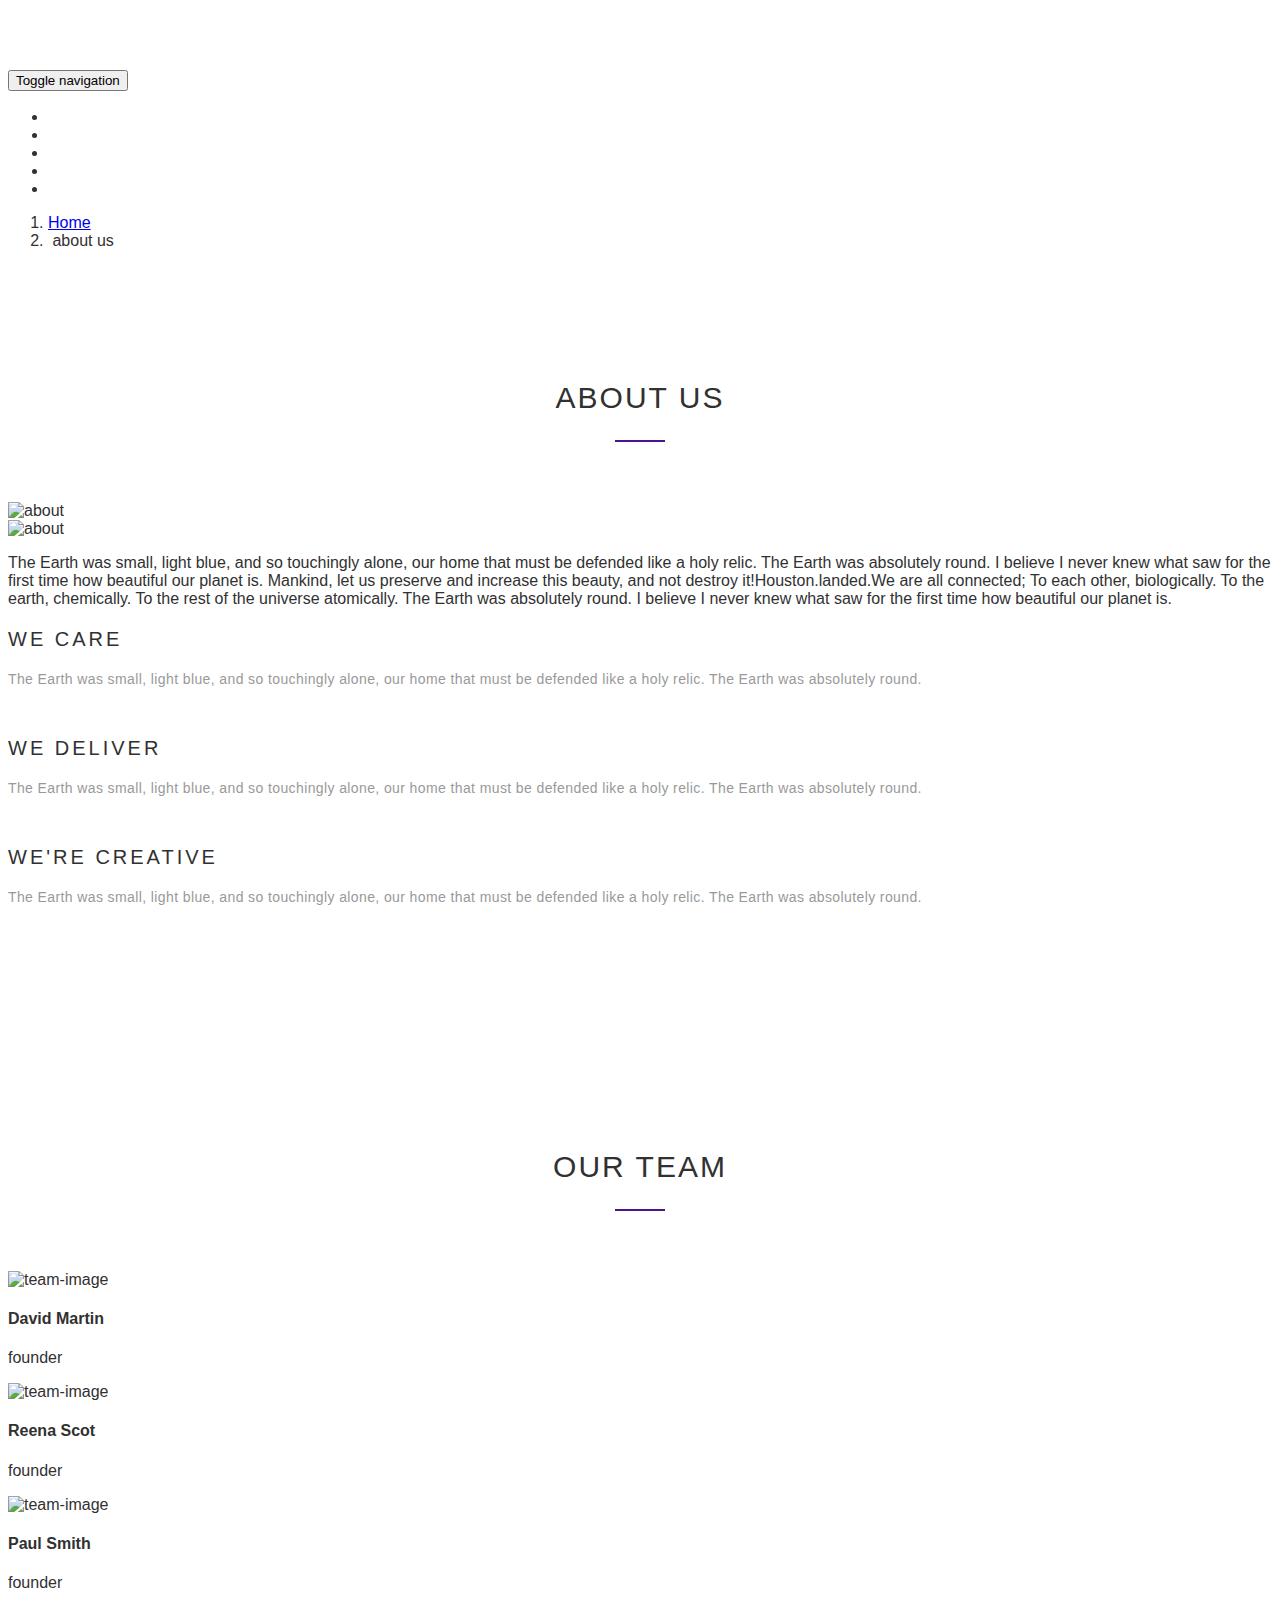
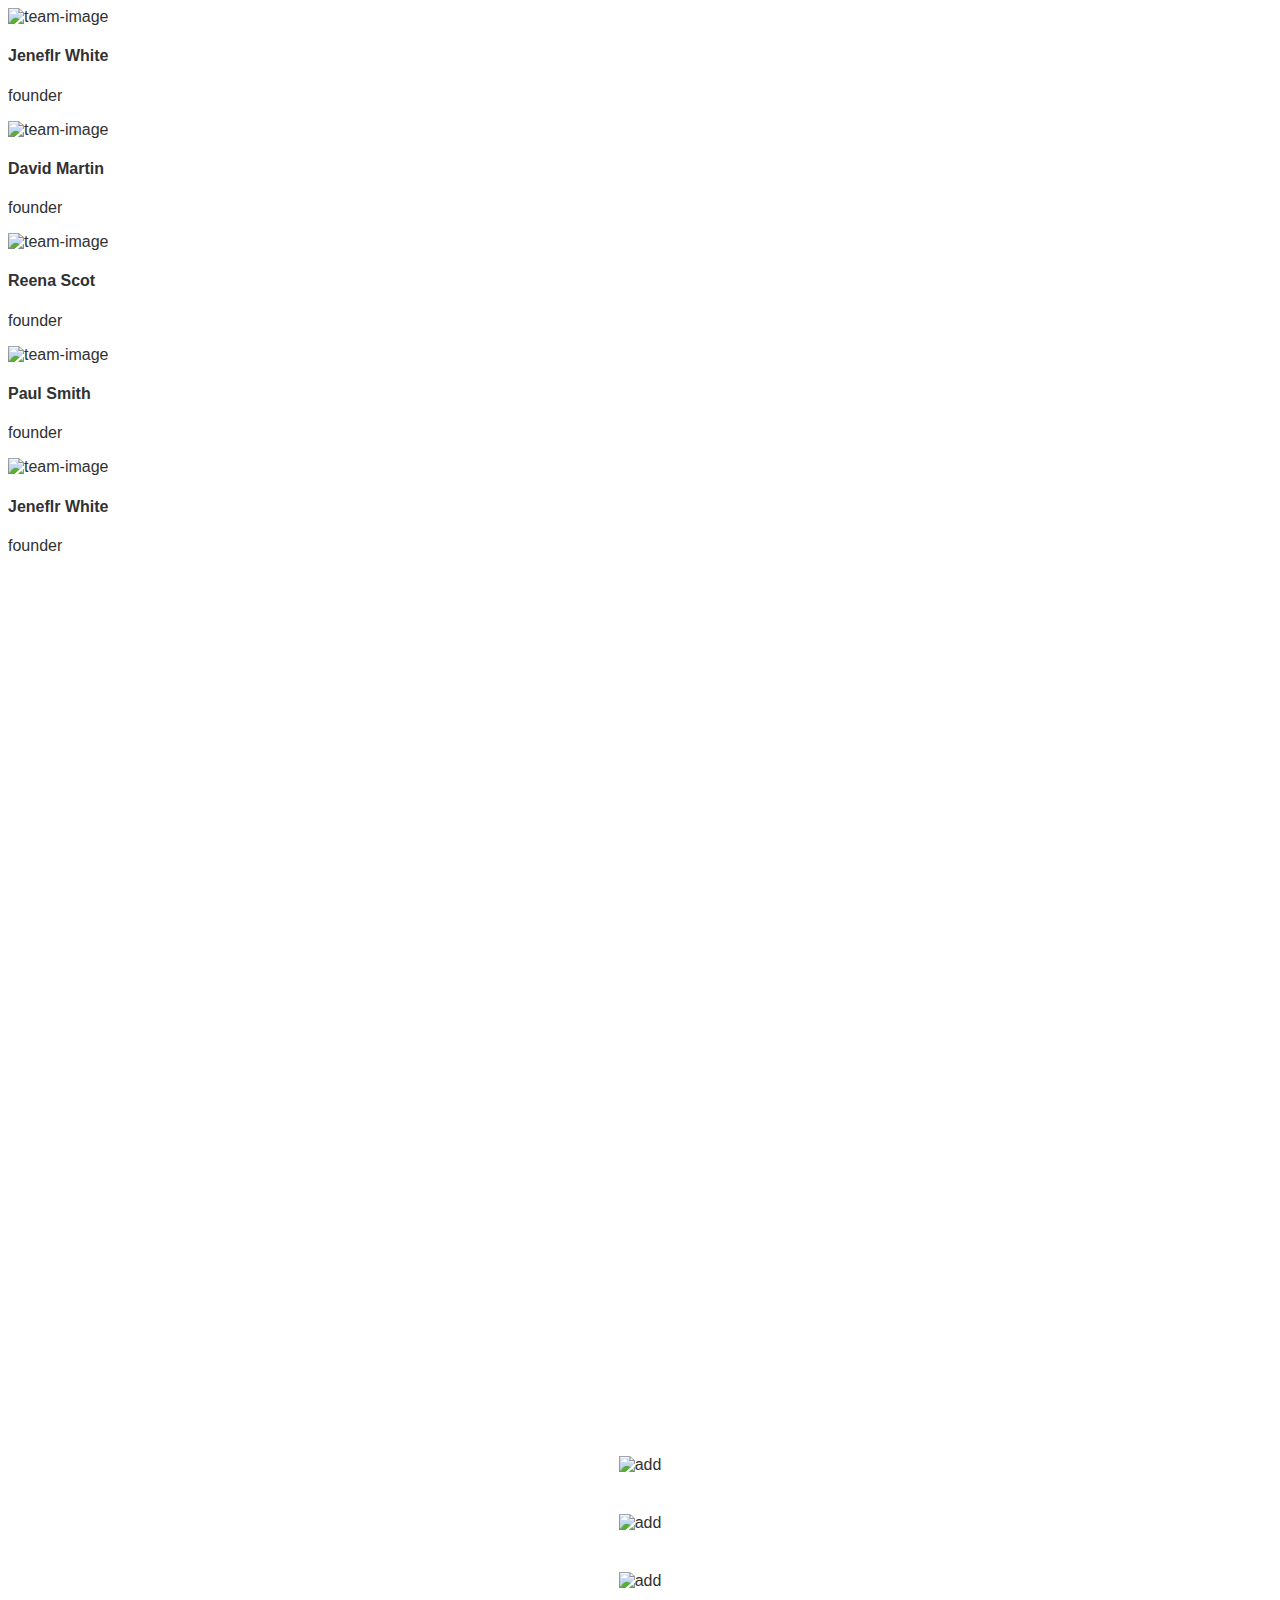
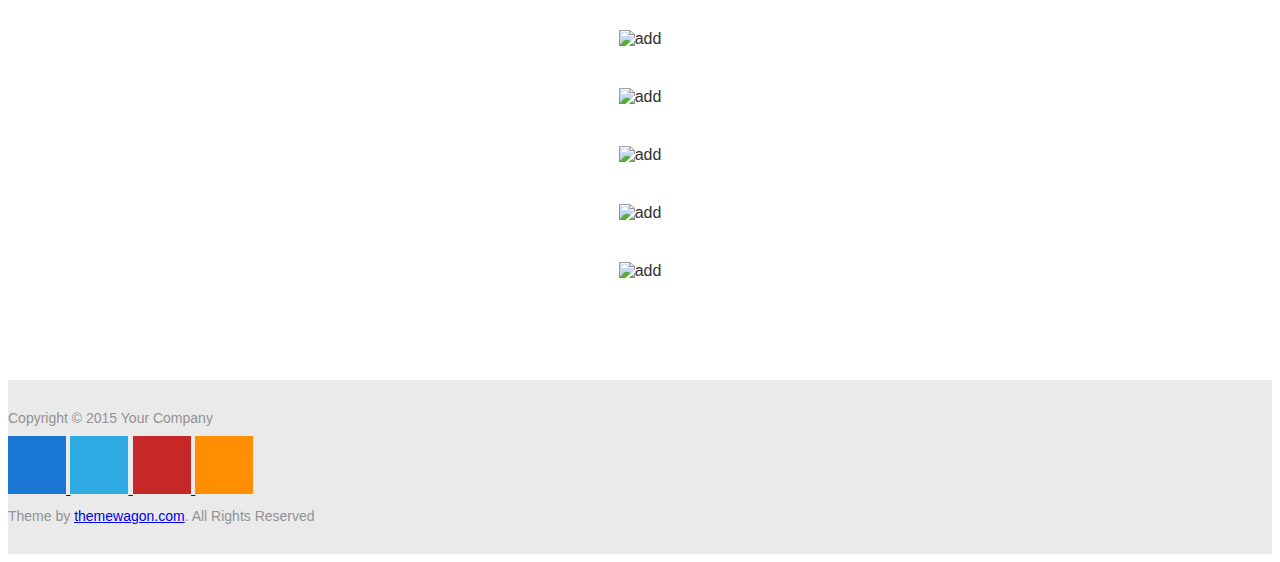
==== about.html @ 1c9d6a08 "Merge branch 'gh-pages'" ====
<!DOCTYPE html>
<!--[if IE 7 ]><html class="ie ie7 lte9 lte8 lte7" lang="en-US"><![endif]-->
<!--[if IE 8]><html class="ie ie8 lte9 lte8" lang="en-US">	<![endif]-->
<!--[if IE 9]><html class="ie ie9 lte9" lang="en-US"><![endif]-->
<!--[if (gt IE 9)|!(IE)]><!-->
<html class="noIE" lang="en-US">
<!--<![endif]-->
	<head>
		<!-- meta -->
			<meta http-equiv="X-UA-Compatible" content="IE=edge">
			<meta http-equiv="Content-Type" content="text/html; charset=UTF-8"/>
			<meta name="viewport" content="width=device-width, initial-scale = 1.0, maximum-scale=1.0, user-scalable=no"/>
		<title>S I G H T</title>

		<link rel="stylesheet" href="assets/css/bootstrap.min.css">
		<link rel="stylesheet" href="assets/css/ionicons.min.css">
		<link rel="stylesheet" href="assets/css/owl.carousel.css">
		<link rel="stylesheet" href="assets/css/owl.theme.css">
	    <link rel="stylesheet" href="assets/css/main.css">
	    <link rel="stylesheet" href="assets/css/section.css">
	    <link rel="stylesheet" href="assets/css/about.css">
	    <!-- HTML5 shim and Respond.js IE8 support of HTML5 elements and media queries -->
			<!--[if lt IE 9]>
				<script src="assets/js/html5shiv.js"></script>
				<script src="assets/js/respond.js"></script>
			<![endif]-->

			<!--[if IE 8]>
		    	<script src="assets/js/selectivizr.js"></script>
		    <![endif]-->
	</head>
<body>
<!-- Home -->
	<section class="portfolio-header" id="header">
		
		<nav class="navbar navbar-default">
			<div class="container">
			<!-- Brand and toggle get grouped for better mobile display -->
				<div class="navbar-header">
					<button type="button" class="navbar-toggle collapsed" data-toggle="collapse" data-target="#bs-example-navbar-collapse-1" aria-expanded="false">
						<span class="sr-only">Toggle navigation</span>
						<span class="icon-bar"></span>
						<span class="icon-bar"></span>
						<span class="icon-bar"></span>
					</button>
					<a class="navbar-brand" href="#">SIGHT</a>
				</div> <!-- /.navbar-header -->

		    <!-- Collect the nav links, forms, and other content for toggling -->
			    <div class="collapse navbar-collapse" id="bs-example-navbar-collapse-1">
					<ul class="nav navbar-nav navbar-right">
						<li><a href="index-multipage.html">home</a></li>
						<li class="active"><a href="about.html">about us</a></li>
						<li><a href="service.html">services</a></li>
						<li><a href="portfolio.html">portfolio</a></li>
						<li><a href="contact.html">contact</a></li>
					</ul> <!-- /.nav -->
			    </div><!-- /.navbar-collapse -->
		  	</div><!-- /.container -->
		</nav>
	</section> <!-- /#header -->


<!-- Section Background -->
	<section class="section-background">
		<div class="container">
			<ol class="breadcrumb">
				<li><a href="index-multipage.html">Home</a></li>
				<li class="active">&nbsp;about us</li>
			</ol>
		</div> <!-- /.container -->
	</section> <!-- /.section-background -->


<!-- About Us -->
	<section class="about" id="about">
		<div class="container section-wrapper">
			<h2 class="section-title black">
				about us
			</h2> <!-- /.section-title -->
			<div class="underline purple"></div>	
			<div class="row">
				<div class="col-md-3 col-sm-6">
					<img src="assets/images/about-1.png" alt="about" class="about-img">
				</div> <!-- /.col-md-3 -->
				<div class="col-md-3 col-sm-6">
					<img src="assets/images/about-2.png" alt="about" class="about-img">
				</div> <!-- /.col-md-3 -->

				<div class="col-md-6 col-sm-12">
					<p class="about-detail">
						The Earth was small, light blue, and so touchingly alone, our home that must be defended like a holy relic. The Earth was absolutely round. I believe I never knew what  saw for the first time how beautiful our planet is. Mankind, let us preserve and increase this beauty, and not destroy it!Houston.landed.We are all connected; To each other, biologically. To the earth, chemically. To the rest of the universe atomically. The Earth was absolutely round. I believe I never knew what  saw for the first time how beautiful our planet is. 
					</p> <!-- /.about-detail -->
				</div> <!-- /.col-md-6 -->

			</div> <!-- /.row -->

			<div class="row">
			
				<div class="col-sm-4">
					<h3 class="section-item-title">
						we care
					</h3>
					<p class="section-item-detail">
						The Earth was small, light blue, and so touchingly alone, our home that must be defended like a holy relic. The Earth was absolutely round.
					</p>
				</div>
				<div class="col-sm-4">
					<h3 class="section-item-title">
						we deliver
					</h3>
					<p class="section-item-detail">
						The Earth was small, light blue, and so touchingly alone, our home that must be defended like a holy relic. The Earth was absolutely round.
					</p>
				</div>
				<div class="col-sm-4">
					<h3 class="section-item-title">
						we're creative
					</h3>
					<p class="section-item-detail">
						The Earth was small, light blue, and so touchingly alone, our home that must be defended like a holy relic. The Earth was absolutely round.
					</p>
				</div>	
			</div> <!-- /.row -->

		</div> <!-- /.container -->
	</section> <!-- /.about -->


<!-- Our Team -->
	<section class="team">
		<div class="container section-wrapper">
			<h2 class="section-title black">
				our team
			</h2> <!-- /.section-title -->
			<div class="underline purple"></div>
			<div class="row">
				<div class="col-md-3 col-sm-6">
					<div class="team-item">
						<img src="assets/images/team-1.png" alt="team-image" class="team-img">
						<h4 class="team-item-name">
							David Martin
						</h4>
						<p class="team-item-id">
							founder
						</p>
					</div> <!-- /.team-item -->
				</div> <!-- /.col-md-3 -->

				<div class="col-md-3 col-sm-6">
					<div class="team-item">
						<img src="assets/images/team-2.png" alt="team-image" class="team-img">
						<h4 class="team-item-name">
							Reena Scot
						</h4>
						<p class="team-item-id">
							founder
						</p>
					</div> <!-- /.team-item -->
				</div> <!-- /.col-md-3 -->
				<div class="col-md-3 col-sm-6">
					<div class="team-item">
						<img src="assets/images/team-3.png" alt="team-image" class="team-img">
						<h4 class="team-item-name">
							Paul Smith
						</h4>
						<p class="team-item-id">
							founder
						</p>
					</div> <!-- /.team-item -->
				</div> <!-- /.col-md-3 -->
				<div class="col-md-3 col-sm-6">
					<div class="team-item">
						<img src="assets/images/team-4.png" alt="team-image" class="team-img">
						<h4 class="team-item-name">
							Jeneflr White
						</h4>
						<p class="team-item-id">
							founder
						</p>
					</div> <!-- /.team-item -->
				</div> <!-- /.col-md-3 -->
				<div class="col-md-3 col-sm-6">
					<div class="team-item">
						<img src="assets/images/team-5.png" alt="team-image" class="team-img">
						<h4 class="team-item-name">
							David Martin
						</h4>
						<p class="team-item-id">
							founder
						</p>
					</div> <!-- /.team-item -->
				</div> <!-- /.col-md-3 -->
				<div class="col-md-3 col-sm-6">
					<div class="team-item">
						<img src="assets/images/team-6.png" alt="team-image" class="team-img">
						<h4 class="team-item-name">
							Reena Scot
						</h4>
						<p class="team-item-id">
							founder
						</p>
					</div> <!-- /.team-item -->
				</div> <!-- /.col-md-3 -->
				<div class="col-md-3 col-sm-6">
					<div class="team-item">
						<img src="assets/images/team-7.png" alt="team-image" class="team-img">
						<h4 class="team-item-name">
							Paul Smith
						</h4>
						<p class="team-item-id">
							founder
						</p>
					</div> <!-- /.team-item -->
				</div> <!-- /.col-md-3 -->
				<div class="col-md-3 col-sm-6">
					<div class="team-item">
						<img src="assets/images/team-8.png" alt="team-image" class="team-img">
						<h4 class="team-item-name">
							Jeneflr White
						</h4>
						<p class="team-item-id">
							founder
						</p>
					</div> <!-- /.team-item -->
				</div> <!-- /.col-md-3 -->
				
			</div> <!-- /.row -->
		</div> <!-- /.container -->
	</section> <!-- /.team -->


<!-- Testimonial -->
	<section class="testimonial">
		<div class="container section-wrapper">
			<div class="section-title">
				testmonials
			</div> <!-- /.section-title -->
			<div class="underline white"></div>
			<div class="owl-carousel testimonial-owl">
				<div class="item">
					<p class="testimonial-detail">
						The Department of Computer Science and Engineering, Islamic University of Technology(IUT), is one of the 
					</p>
					<div class="test-name">
						<strong>Mohoshin Ahmed</strong> <br>
						ROX THEME
					</div>
				</div> <!-- /.item -->
				<div class="item">
					<p class="testimonial-detail">
						The Department of Computer Science and Engineering, Islamic University of Technology(IUT), is one of the 
					</p>
					<div class="test-name">
						<strong>Mohoshin Ahmed</strong> <br>
						ROX THEME
					</div>
				</div> <!-- /.item -->
				<div class="item">
					<p class="testimonial-detail">
						The Department of Computer Science and Engineering, Islamic University of Technology(IUT), is one of the 
					</p>
					<div class="test-name">
						<strong>Mohoshin Ahmed</strong> <br>
						ROX THEME
					</div>
				</div> <!-- /.item -->
			</div> <!-- /.owl-carousel -->
		</div> <!-- /.container -->
	</section> <!-- /.testimonial -->


<!-- Add -->
	<section class="section-wrapper add container">
		<div class="owl-carousel add-owl">
				<div class="item">
					<img src="assets/images/add-1.png" alt="add" class="add-item">
				</div> <!-- /.item -->
				<div class="item">
					<img src="assets/images/add-2.png" alt="add" class="add-item">
				</div> <!-- /.item -->
				<div class="item">
					<img src="assets/images/add-3.png" alt="add" class="add-item">
				</div> <!-- /.item -->
				<div class="item">
					<img src="assets/images/add-4.png" alt="add" class="add-item">
				</div> <!-- /.item -->
				<div class="item">
					<img src="assets/images/add-1.png" alt="add" class="add-item">
				</div> <!-- /.item -->
				<div class="item">
					<img src="assets/images/add-2.png" alt="add" class="add-item">
				</div> <!-- /.item -->
				<div class="item">
					<img src="assets/images/add-3.png" alt="add" class="add-item">
				</div> <!-- /.item -->
				<div class="item">
					<img src="assets/images/add-4.png" alt="add" class="add-item">
				</div> <!-- /.item -->
			</div> <!-- /.owl-carousel -->
	</section>


<!-- Footer -->
	<footer>
		<div class="container">
			<div class="row">
				<div class="col-sm-4">
					<div class="copy">
						Copyright &copy; 2015 Your Company
					</div>
				</div>
				<div class="col-sm-4 text-center">
					<div class="social-icon">
						<a href="#">
							<div class="icon fb">
								<i class="ion-social-facebook"></i>
							</div>
						</a>
						<a href="#">
							<div class="icon twitter">
								<i class="ion-social-twitter"></i>
							</div>
						</a>
						<a href="#">
							<div class="icon google">
								<i class="ion-social-googleplus"></i>
							</div>
						</a>
						<a href="#">
							<div class="icon rss">
								<i class="ion-social-rss"></i>
							</div>
						</a>
					</div>		
				</div>
				<div class="col-sm-4 text-right">
					<div class="copy">
						Theme by <a href="http://www.themewagon.com">themewagon.com</a>. All Rights Reserved
					</div>
				</div>
			</div> <!-- /.row -->
		</div> <!-- /.container -->
	</footer>
	


	<script src="assets/js/jquery-1.11.2.min.js"></script>
    <script src="assets/js/bootstrap.min.js"></script>
    <script src="assets/js/owl.carousel.min.js"></script>
    <script src="assets/js/contact.js"></script>
	<script src="assets/js/smoothscroll.js"></script>
	<script src="assets/js/script.js"></script>


</body>
</html>
---- assets/css/main.css ----
/*=================================================
||				Useful Links
==================================================*/
/*
|||||||||	Slider	|||||||||
|
|
*/
.iPad
{
	position: absolute;
	top: 100px;
	transform: translateY(-50%);
	left: 50%;
	right: 0;
}
/*=================================================
||				Index 
==================================================*/
/*
|	1. Imports
|	2. Global
|	3. Colors
|
|	=============
|	SECTIONS
|	=============
|	4. Home
*/


/*=================================================
||				1. Imports 
==================================================*/
@import url(http://fonts.googleapis.com/css?family=Roboto:200,400,700);
@import url(http://fonts.googleapis.com/css?family=Roboto+Slab);

body
{
	font-family: 'Roboto', 'Open-Sans', sans-serif;
	/*overflow-x: hidden;*/
	color: #313131;
}
.black{
	color: #313131;
}
.white{
	background: #fff ;
}
.purple{
	background: #4a148c;
}
.section-wrapper{
	padding: 90px 0px 80px;
}
.section-title{
	font-size: 30px;
	font-weight: 400;
	text-transform: uppercase;
	text-align: center;
	letter-spacing: 2px;
}
.section-item-title{
	font-size: 20px;
	font-weight: 400;
	letter-spacing: 3px;
	text-transform: uppercase;
}
.section-item-detail{
	font-size: 14px;
    font-weight: 300;
    margin-bottom: 50px;
    color: #999;
    letter-spacing: .39px;
}
.underline{
	height: 2px;
	width: 50px;
	margin: 0px auto 60px;
}
/*=================================================
||				3. Header
==================================================*/
.header
{
	background: url('../images/header.png');
	background-repeat: no-repeat;
	background-position: center center;
	background-size: cover;
	background-attachment: fixed;
	height: 100vh;
	color: #fff;
	text-transform: uppercase;

}
			/*navbar*/
.navbar-default .navbar-brand{
	border: 1px solid #fff;
	color: #fff;
	font-size: 30px;
	padding: 10px 20px;
	height: auto;
	font-weight: 200;
	letter-spacing: 5px;
}
.navbar-default .navbar-brand:focus, .navbar-default .navbar-brand:hover{
	color: #fff;
}
.navbar-default {
    background-color: transparent;
    border-color: transparent;
    padding-top: 50px;
}
.navbar-default .navbar-nav>li>a{
	color: #fff;
    /*text-transform: uppercase;*/
    padding-right: 20px;
    padding-left: 20px;
    border: 1px solid transparent;
    font-size: 12px;
    font-weight: 300;
    letter-spacing: 1px;
}
.navbar-default .navbar-nav>li>a:hover{
	border: 1px solid rgba(255, 255, 255, 0.6);
	color: #fff;
}
.navbar-default .navbar-nav>li>a:focus, .navbar-default .navbar-nav>li>a:hover{
	color: #fff;
}
.navbar-nav>li>a {
    padding-top: 8px;
    padding-bottom: 8px;
}
.navbar-default .navbar-nav>.active>a, .navbar-default .navbar-nav>.active>a:focus, .navbar-default .navbar-nav>.active>a:hover{
    background-color: transparent;
    border: 1px solid rgba(255, 255, 255, 0.6);
    color: #fff;
}
		/*Home*/
.header-wrapper{
	text-align: center;
	font-weight: 200;
	position: absolute;
	top: 45%;
	/*transform: translateY(-50%);*/
	left: 40%;
	transform: translateX(-30%);
}
.header-title{
	font-size: 50px;
	letter-spacing: 10px;
	font-weight: 200;
}
.header-subtitle{
	font-size: 20px;
	letter-spacing: 3px;
}
/*=================================================
||				4. Our Service
==================================================*/
.service{
	background: #ededed;
	position: relative;
}
.service .section-title{
	margin-top: 110px;
}
.services{
	margin-bottom: 100px;
}
.service .underline{
	margin-bottom: 75px;
}
.service-img{
	position: absolute;
	bottom: 0px;
}

.twitter-feed{
	color: #fff;
}
.item{
	text-align: center;
}
.owl-prev, .owl-next
{
	position: absolute;
	top: 10%;
}
.owl-next
{
	right: -10px;
}
.owl-prev
{
	left: -10px;
}
.owl-prev:before
{
    /*content: "\f3d2";*/
    /*font-family: 'ionicons';*/
    content: url("../images/left.png");
}
.owl-next:before
{
    /*content: "\f3d3";*/
    /*font-family: "ionicons";*/
    content: url("../images/right.png");
}

/*=================================================
||				5. Twitter Feed
==================================================*/
.day, .feed{
	font-size: 15px;
	font-weight: 200;
}
.feed{
	font-style: italic;
	margin: 30px 0px;
}
.options a{
	color: #fff;
	text-transform: uppercase;
	font-size: 15px;
	padding: 0px 20px;
}
.options a i{
	padding-right: 10px;
}
.options a:hover{
	text-decoration: none;
}
/*=================================================
||				7. Portfolio
==================================================*/
.porfolio{
	background: #f9f9f9;
}
.portfolio-img{
	position: relative;
	overflow: hidden;
	text-align: center;
}
.portfolio-img .port-item{
	width: 100%;
	height: auto;
	transition: all .6s ease-in-out;
}
.portfolio-img:hover .portfolio-img-hover{
	background: rgba(0, 0, 0, 0.5);
	position: absolute;
	top: 0;
	left: 0;
	width: 100%;
	height: 100%;
	transition: all .6s ease-in-out;
}
.plus{
	display: none;
}
.portfolio-img:hover .plus{
	display: inline-block;
	padding-top: 25%;
}
.portfolio-img:hover .port-item{
	transform: scale(1.1);
}
.portfolio-item-details{
	margin: 20px 0px 50px; 
}
.portfolio-item-name{
	display: inline-block;
	font-size: 15px;
}
.port-heart, .portfolio-item-name small{
	font-size: 13px;
	color: #969595;
}
.port-heart{
	float: right;
	display: inline-block;
	margin-top: 10px;
}


/*=================================================
||				8. Note
==================================================*/
.note{
	color: #dadada;
}
.quote{
	font-style: italic;
	font-size: 16px;
	font-weight: 200;
	padding: 0px 145px;
}
.quoter{
	font-size: 20px;
	font-weight: 400;
	margin-top: 20px;
}

/*=================================================
||				9. Fun Facts
==================================================*/
.fun{
	background: #f3f3f3;
}
.fun-box{
	border: 2px solid #313131;
	text-align: center;
	padding: 40px 0px;
	font-size: ;
}
.number{
	font-weight: 700;
	font-size: 25px;
}
.number-title{
	text-transform: uppercase;
	font-size: 20px;
	font-weight: 400;
}
.col-sm-6 .fun-box{
	margin-bottom: 20px;
}
/*=================================================
||				10. Footer
==================================================*/
footer{
	background: #eaeaea;
	padding: 20px 0px;
}
.copy{
	font-size: 14px;
	font-weight: 300;
	color: #929292;
	padding: 10px 0px;
	display: inline-block;
}
.fb{
	background: #1976d2;
}
.twitter{
	background: #2CAAE1;
}
.google{
	background: #c62828;
}
.rss{
	background: #ff8f00;
}

.icon{
	height: 40px;
	width: 40px;
	text-align: center;
	padding: 8px;
	display: inline-block;
	border: 1px solid transparent;
	font-size: 18px;
}
a .icon{
	color: #dadada;
}
/*.social-icon{
	float: right;
}*/
a .icon:hover{
	background: transparent;
}
a .fb:hover{
	color: #1976d2;
	border-color: #1976d2;
}
a .twitter:hover{
	color: #2CAAE1;
	border-color: #2CAAE1;
}
a .google:hover{
	color: #c62828;
	border-color: #c62828;
}
a .rss:hover{
	color: #ff8f00;
	border-color: #ff8f00;
}

/*=================================================
||				11. Others
==================================================*/
/*Testimonial*/
.testimonial{
	background: url('../images/testimonial.png');
	color: #fff;
}
.testimonial .section-title{
	color: #fff;
}
.testimonial-detail{
	font-style: italic;
	font-size: 15px;
	font-weight: 200;
	margin-bottom: 50px;
}
.test-name {
    margin-bottom: 40px;
}
/*Owl carousel*/
.owl-theme .owl-controls .owl-nav [class*=owl-]{
	background: transparent;
}
.owl-theme .owl-dots .owl-dot span{
	width: 20px;
	height: 8px;
	border-radius: 0px;
	background: transparent;
	border: 1px solid #fff;
}
.owl-theme .owl-dots .owl-dot.active span, .owl-theme .owl-dots .owl-dot:hover span{
	background: #fff;
}
.owl-theme .owl-controls .owl-nav [class*=owl-]:hover{
	background: transparent;
}
/*Add*/
.add .owl-prev:before
{
    content: url("../images/bleft.png");
}
.add .owl-next:before
{
    content: url("../images/bright.png");
}
.owl-next
{
	right: -90px;
}
.owl-prev
{
	left: -90px;
}
.add .owl-prev, .add .owl-next
{
	top: 25%;
}
.add-item{
	padding: 20px;
}


@media (max-width: 991px){
	
}
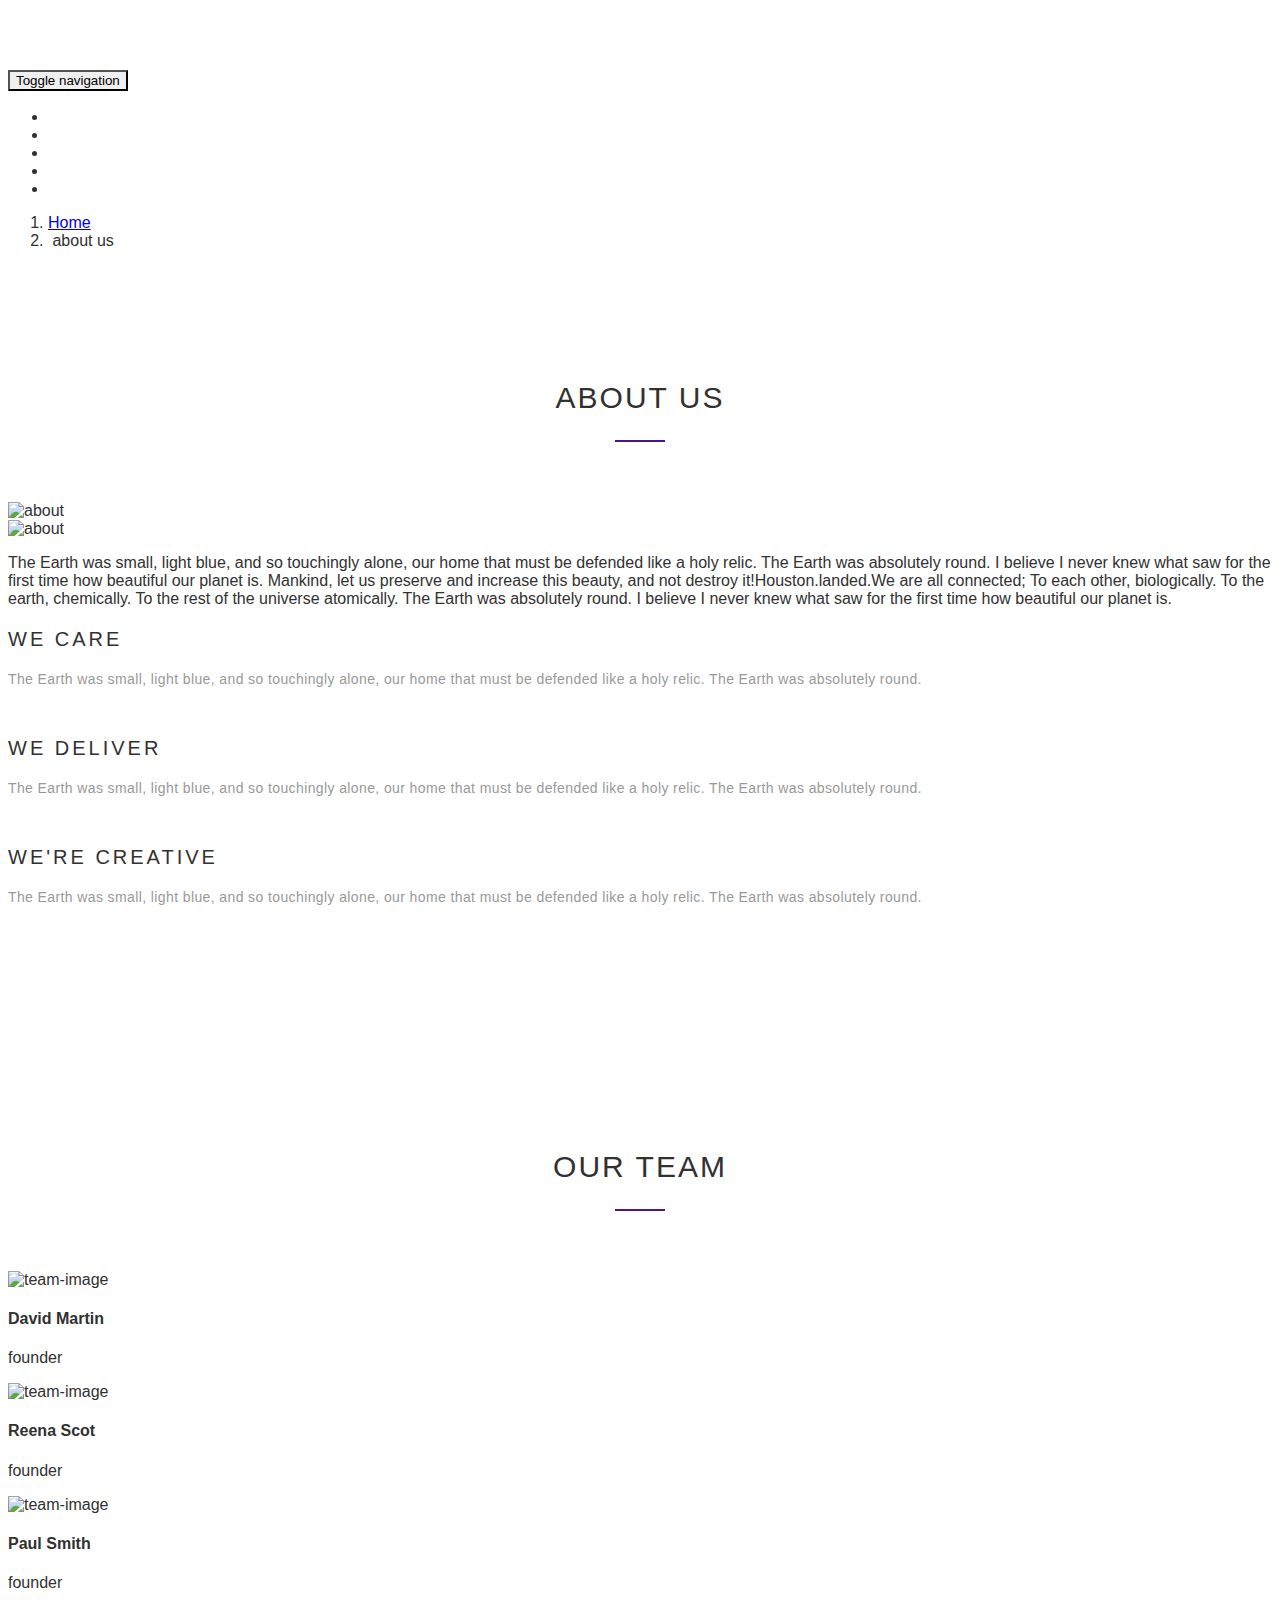
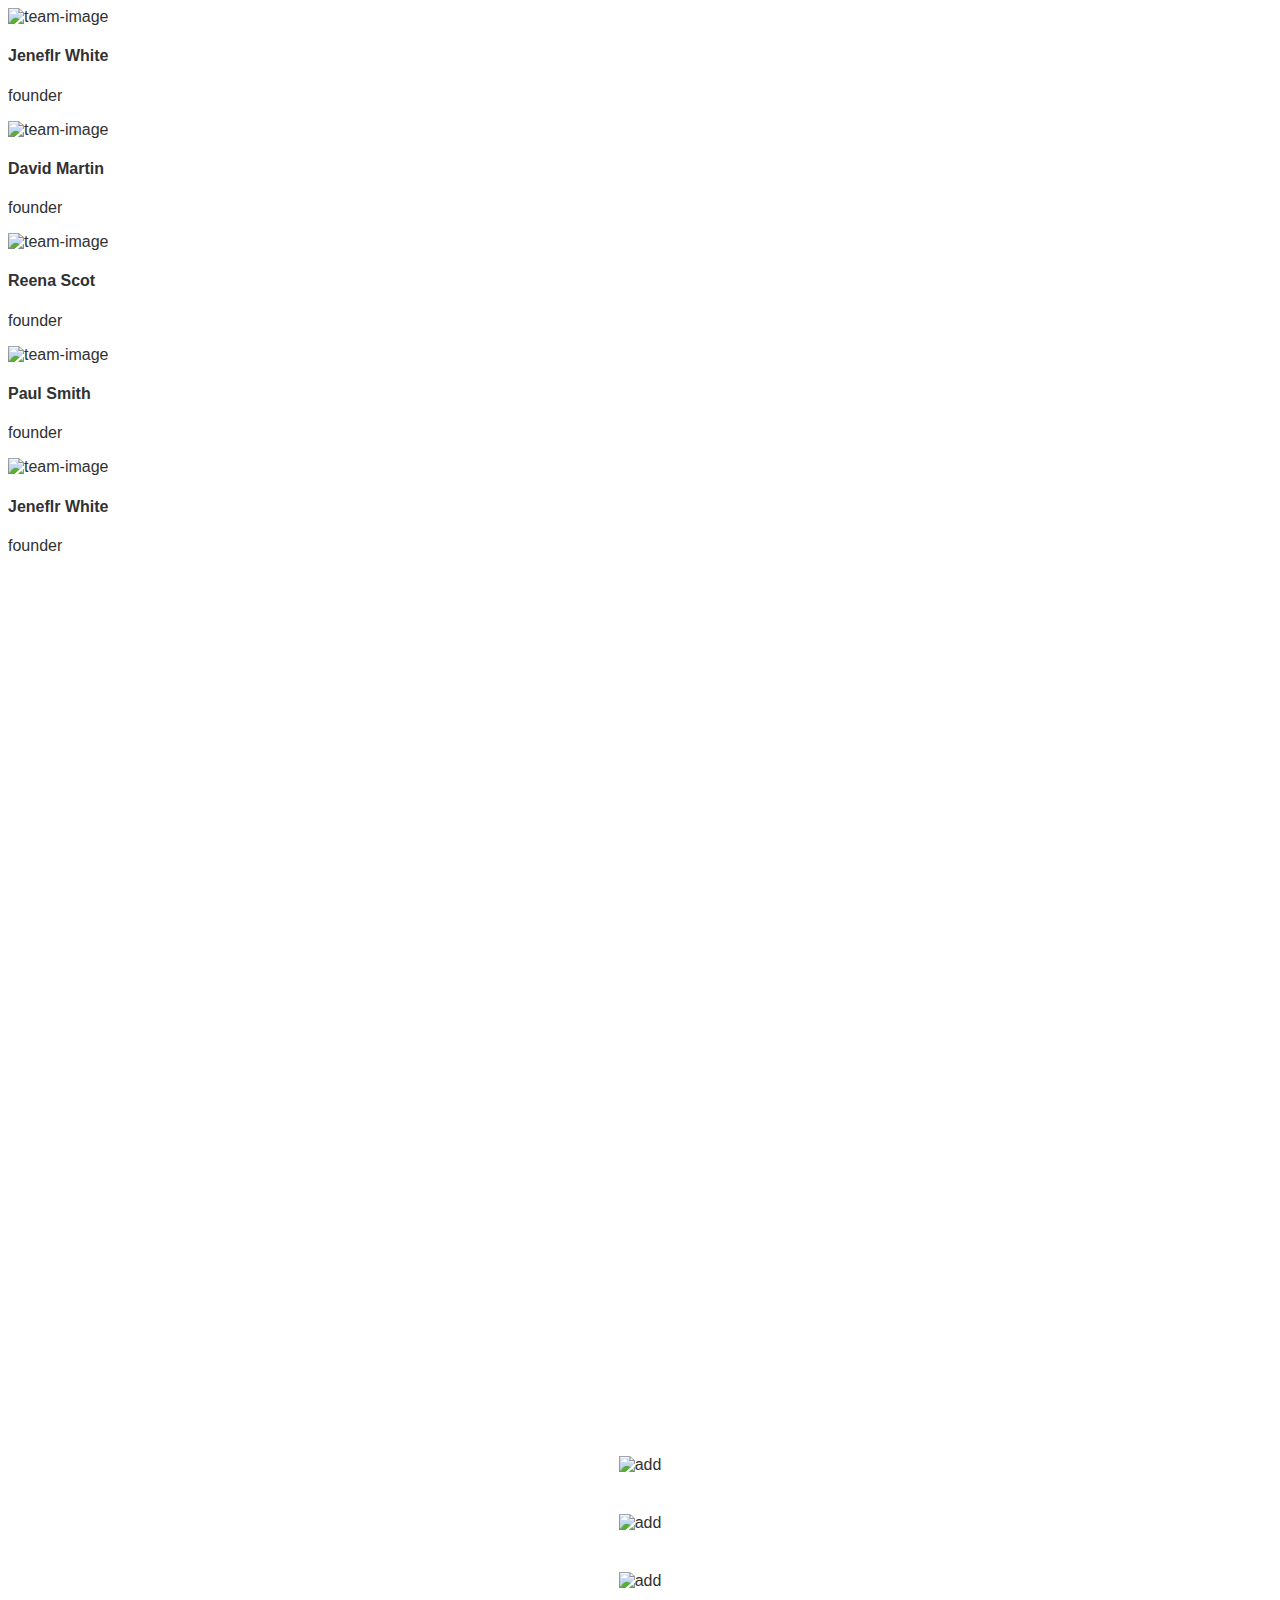
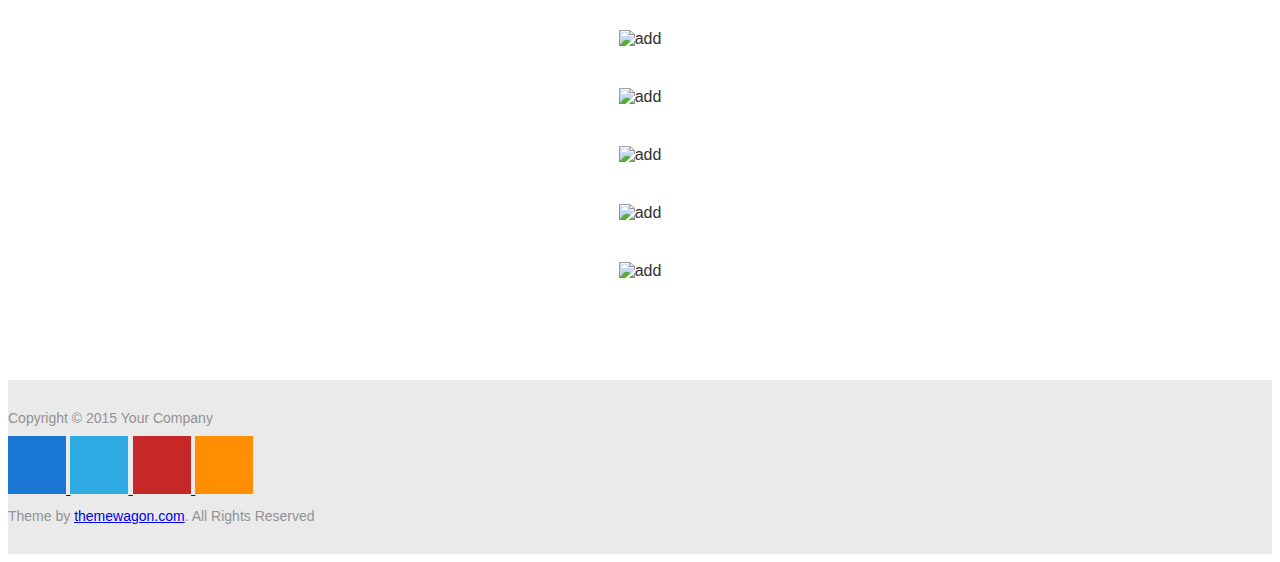
==== commit 269f2b2b: "Merge branch 'master' into gh-pages" ====
--- a/about.html
+++ b/about.html
@@ -136,7 +136,7 @@
 			</h2> <!-- /.section-title -->
 			<div class="underline purple"></div>
 			<div class="row">
-				<div class="col-md-3 col-sm-6">
+				<div class="col-sm-3 col-xs-6">
 					<div class="team-item">
 						<img src="assets/images/team-1.png" alt="team-image" class="team-img">
 						<h4 class="team-item-name">
@@ -148,7 +148,7 @@
 					</div> <!-- /.team-item -->
 				</div> <!-- /.col-md-3 -->
 
-				<div class="col-md-3 col-sm-6">
+				<div class="col-sm-3 col-xs-6">
 					<div class="team-item">
 						<img src="assets/images/team-2.png" alt="team-image" class="team-img">
 						<h4 class="team-item-name">
@@ -159,7 +159,7 @@
 						</p>
 					</div> <!-- /.team-item -->
 				</div> <!-- /.col-md-3 -->
-				<div class="col-md-3 col-sm-6">
+				<div class="col-sm-3 col-xs-6">
 					<div class="team-item">
 						<img src="assets/images/team-3.png" alt="team-image" class="team-img">
 						<h4 class="team-item-name">
@@ -170,7 +170,7 @@
 						</p>
 					</div> <!-- /.team-item -->
 				</div> <!-- /.col-md-3 -->
-				<div class="col-md-3 col-sm-6">
+				<div class="col-sm-3 col-xs-6">
 					<div class="team-item">
 						<img src="assets/images/team-4.png" alt="team-image" class="team-img">
 						<h4 class="team-item-name">
@@ -181,7 +181,7 @@
 						</p>
 					</div> <!-- /.team-item -->
 				</div> <!-- /.col-md-3 -->
-				<div class="col-md-3 col-sm-6">
+				<div class="col-sm-3 col-xs-6">
 					<div class="team-item">
 						<img src="assets/images/team-5.png" alt="team-image" class="team-img">
 						<h4 class="team-item-name">
@@ -192,7 +192,7 @@
 						</p>
 					</div> <!-- /.team-item -->
 				</div> <!-- /.col-md-3 -->
-				<div class="col-md-3 col-sm-6">
+				<div class="col-sm-3 col-xs-6">
 					<div class="team-item">
 						<img src="assets/images/team-6.png" alt="team-image" class="team-img">
 						<h4 class="team-item-name">
@@ -203,7 +203,7 @@
 						</p>
 					</div> <!-- /.team-item -->
 				</div> <!-- /.col-md-3 -->
-				<div class="col-md-3 col-sm-6">
+				<div class="col-sm-3 col-xs-6">
 					<div class="team-item">
 						<img src="assets/images/team-7.png" alt="team-image" class="team-img">
 						<h4 class="team-item-name">
@@ -214,7 +214,7 @@
 						</p>
 					</div> <!-- /.team-item -->
 				</div> <!-- /.col-md-3 -->
-				<div class="col-md-3 col-sm-6">
+				<div class="col-sm-3 col-xs-6">
 					<div class="team-item">
 						<img src="assets/images/team-8.png" alt="team-image" class="team-img">
 						<h4 class="team-item-name">
--- a/assets/css/main.css
+++ b/assets/css/main.css
@@ -38,7 +38,7 @@
 body
 {
 	font-family: 'Roboto', 'Open-Sans', sans-serif;
-	/*overflow-x: hidden;*/
+	overflow-x: hidden;
 	color: #313131;
 }
 .black{
@@ -83,7 +83,7 @@
 ==================================================*/
 .header
 {
-	background: url('../images/header.png');
+	background: url('../images/multi-page-header.jpg');
 	background-repeat: no-repeat;
 	background-position: center center;
 	background-size: cover;
@@ -121,6 +121,9 @@
     font-weight: 300;
     letter-spacing: 1px;
 }
+.navbar-default .navbar-toggle{
+	border-radius: 0px;
+}
 .navbar-default .navbar-nav>li>a:hover{
 	border: 1px solid rgba(255, 255, 255, 0.6);
 	color: #fff;
@@ -131,6 +134,9 @@
 .navbar-nav>li>a {
     padding-top: 8px;
     padding-bottom: 8px;
+}
+.navbar-default .navbar-toggle:focus, .navbar-default .navbar-toggle:hover{
+	background: transparent;
 }
 .navbar-default .navbar-nav>.active>a, .navbar-default .navbar-nav>.active>a:focus, .navbar-default .navbar-nav>.active>a:hover{
     background-color: transparent;
@@ -450,8 +456,29 @@
 .add-item{
 	padding: 20px;
 }
-
-
-@media (max-width: 991px){
-	
+@media (max-width: 768px){
+	.nav>li{
+		text-align: center;
+	}
+	.service-img{
+		opacity: .2;
+	}
+	.fun-box{
+		margin: 15px;
+	}
+	.quote{
+		padding: 0 50px;
+	}
+	.portfolio .portfolio-item{
+		margin: 15px;
+	}
+	.price-title, .price-list{
+		text-align: center;
+	}
+	footer{
+		text-align: center;
+	}
+	footer .text-right{
+		text-align: center;
+	}
 } 
